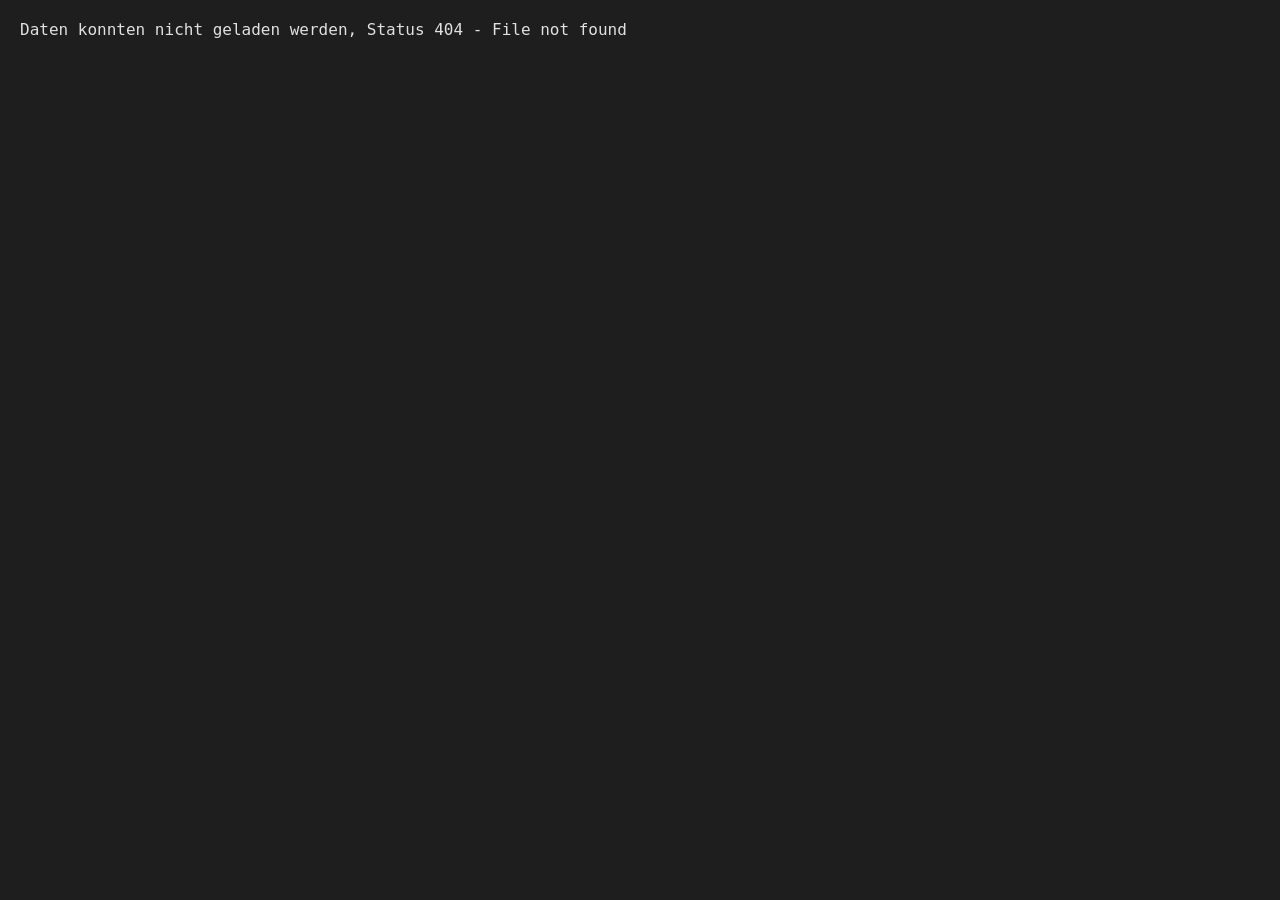
==== server/files/index.html @ 0fc0b64f "fertig" ====
<!DOCTYPE html>
<html lang="en">

<head>
  <meta charset="UTF-8">
  <meta name="viewport" content="width=device-width, initial-scale=1.0">
  <title>Movies!</title>

  <!-- Link to the external stylesheet for the overview page -->
  <link rel="stylesheet" href="index.css" />
  <!-- Load the JavaScript that fetches and renders the movie cards -->
  <script src="index.js"></script>
</head>

<body>
<!--
    <main> marks the primary content area of the page.
    Movie cards are appended here by JavaScript.
    Using <main> instead of appending directly to <body> gives the page
    better structure and leaves room for a header or footer outside this area.
-->
<main id="movies-container"></main>
</body>

</html>
---- server/files/index.css ----
/*
 * index.css — Styles for the movie overview page
 *
 * This CSS was originally inline in index.html (Exercise 1) and has been
 * moved to a separate file for better separation of concerns.
 * It imports base.css which provides shared styles used across pages.
 */
@import url(base.css);

/*
 * DARK THEME STYLING
 *
 * CSS rules are written as "selector { property: value; }" pairs.
 * The selector targets which HTML elements the rules apply to.
 * We use element names (body, h2, img, p), class names (.genre),
 * or our own custom classes (.movie-info, .rating, .meta-label).
 */

/* Styles for the entire page body */
body {
  /*
   * JetBrains Mono is a monospace font designed for code editors.
   * 'monospace' is the correct fallback category — if the font fails
   * to load, the browser picks any monospace font it has available.
   */
  font-family: 'JetBrains Mono', monospace;
  background-color: #1e1e1e; /* dark grey — easy on the eyes, neutral tone */
  color: #e0e0e0;            /* light grey text so it's readable on dark bg */
  margin: 0;                 /* remove the browser's default outer spacing */
  padding: 20px;             /* add inner spacing so content doesn't touch the edge */
}

/* Movie title heading */
h2 {
  /*
   * We use <h2> (not <h1>) for movie titles because a page should
   * only have one <h1> — the main page heading. Each movie card is
   * a sub-section, so <h2> is the semantically correct level.
   */
  font-weight: bold;
  margin: 0 0 8px 0; /* only bottom margin — top/left/right are 0 */
  color: #f5f5f5;    /* near-white to stand out against the dark card */
  font-size: 1.6em;  /* 1em = the current font size; 1.6em is 60% larger */
}

/* Movie poster image */
img {
  border-radius: 8px;  /* rounded corners soften the look */
  max-width: 300px;    /* prevent the poster from growing too large */
  width: 300px;        /* consistent width so all posters take the same space */
  height: auto;        /* height scales proportionally — no stretching */
}

/*
 * Each movie is wrapped in an <article> element.
 * We chose <article> because it is a semantic HTML element that
 * represents a self-contained, independently meaningful piece of content —
 * exactly what a single movie card is.
 */
article {
  background-color: #141414; /* very dark card background */
  border-radius: 12px;       /* rounded card corners */
  margin: 20px auto;         /* vertical spacing between cards; auto centers horizontally */
  padding: 20px;             /* inner breathing room */
  box-shadow: 0 4px 16px rgba(0, 0, 0, 0.5); /* subtle drop shadow for depth */
  max-width: 800px;          /* cards don't stretch too wide on large screens */
  display: flex;             /* flexbox places the poster and text side by side */
  gap: 20px;                 /* space between the poster image and the text column */
}

/* The div that holds all the text info next to the poster */
.movie-info {
  flex: 1; /* take up all remaining horizontal space after the image */
}

/* General paragraph spacing */
p {
  margin: 6px 0;    /* small top/bottom gap between each info line */
  line-height: 1.5; /* 1.5x the font size between lines — easier to read */
}

/*
 * Genre tags — we give each genre its own <span> with class "genre"
 * so we can style them independently from other <span> elements.
 */
.genre {
  background-color: #141414;  /* same dark tone as the card — pill defined by its border */
  padding: 3px 10px;          /* top/bottom 3px, left/right 10px */
  border-radius: 20px;        /* large radius turns the rectangle into a pill shape */
  display: inline-block;      /* allows padding to work correctly on a span */
  font-size: 0.85em;          /* slightly smaller than surrounding text */
  border: 1px solid #888888;  /* grey outline gives the pill its shape */
  margin-right: 4px;          /* gap between individual genre pills */
  margin-bottom: 4px;         /* gap if genres wrap to a second line */
}

/* Rating numbers — green for a fresh, distinct look */
.rating {
  color: #5aca00;
  font-weight: bold;
}

/* Dim label text (e.g. "Released:", "Runtime:") so the value stands out */
.meta-label {
  color: #aaaaaa;   /* muted grey — less prominent than the actual values */
  font-size: 0.85em;
}
/* already implemented in base.css*/
/* Style for the Edit button on each movie card */
/*button {*/
/*    margin-top: 10px;*/
/*    cursor: pointer;*/
/*    background-color: #141414;  !* same dark tone as the card — pill defined by its border *!*/
/*    padding: 3px 10px;          !* top/bottom 3px, left/right 10px *!*/
/*    border-radius: 20px;        !* large radius turns the rectangle into a pill shape *!*/
/*    display: inline-block;      !* allows padding to work correctly on a span *!*/
/*    font-size: 0.85em;          !* slightly smaller than surrounding text *!*/
/*    border: 1px solid #888888;  !* grey outline gives the pill its shape *!*/
/*    margin-right: 4px;          !* gap between individual genre pills *!*/
/*    margin-bottom: 4px;*/
/*} */


/*
 * RESPONSIVE DESIGN — mobile phones
 *
 * A media query applies rules only when a condition is true.
 * "max-width: 600px" means: on screens 600px wide or narrower
 * (i.e. phones), use these overrides instead.
 *
 * Without this, the side-by-side poster + text layout would be
 * too cramped on a small screen. We switch to a vertical stack instead.
 */
@media (max-width: 600px) {
  body {
    padding: 10px; /* less outer padding on small screens */
  }

  article {
    flex-direction: column; /* stack poster above text instead of side by side */
    margin: 12px auto;      /* tighter vertical gap between cards */
    padding: 14px;          /* slightly less inner padding */
  }

  img {
    max-width: 100%;        /* poster fills the full card width on mobile */
    width: 100%;
  }

  h2 {
    font-size: 1.3em;       /* slightly smaller title so it fits on one line */
  }
}
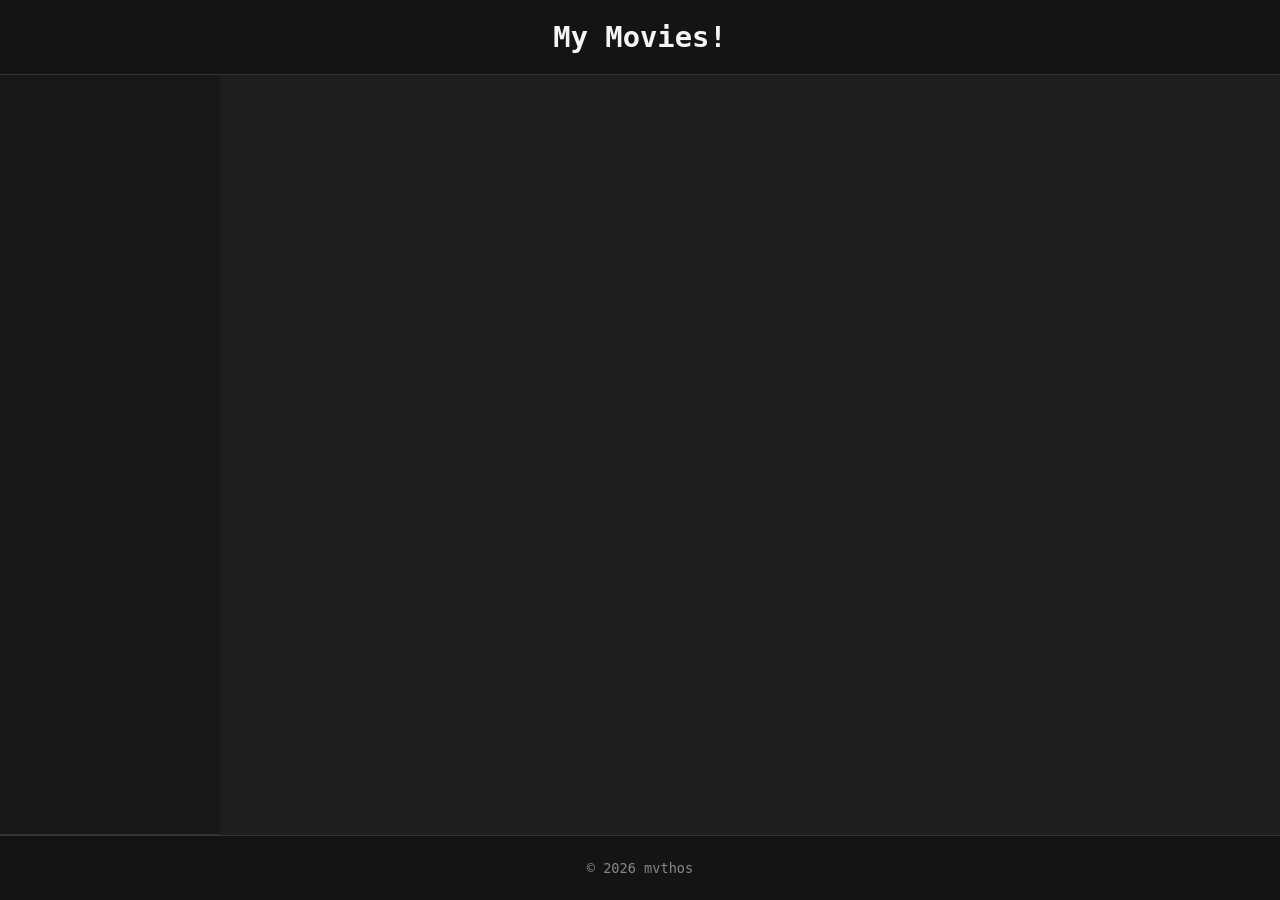
==== commit 543103b1: "fertig" ====
--- a/server/files/index.html
+++ b/server/files/index.html
@@ -2,24 +2,47 @@
 <html lang="en">
 
 <head>
-  <meta charset="UTF-8">
-  <meta name="viewport" content="width=device-width, initial-scale=1.0">
-  <title>Movies!</title>
+    <meta charset="UTF-8">
+    <meta name="viewport" content="width=device-width, initial-scale=1.0">
+    <title>Movies!</title>
 
-  <!-- Link to the external stylesheet for the overview page -->
-  <link rel="stylesheet" href="index.css" />
-  <!-- Load the JavaScript that fetches and renders the movie cards -->
-  <script src="index.js"></script>
+    <!-- Link to the external stylesheet for the overview page -->
+    <link rel="stylesheet" href="index.css" />
+    <!-- Load the JavaScript that fetches and renders the movie cards -->
+    <script src="index.js"></script>
 </head>
 
 <body>
-<!--
-    <main> marks the primary content area of the page.
-    Movie cards are appended here by JavaScript.
-    Using <main> instead of appending directly to <body> gives the page
-    better structure and leaves room for a header or footer outside this area.
--->
-<main id="movies-container"></main>
+    <!--
+        HTML5 landmark elements describe the role of each page region.
+        Screen readers and search engines use these to navigate the page.
+        Their layout (single column on mobile, 2-column grid on desktop)
+        is defined entirely in index.css using CSS Grid Template Areas.
+    -->
+
+    <!-- <header> identifies the introductory content / page heading -->
+    <header>
+        <h1>My Movies!</h1>
+    </header>
+
+    <!--
+        <nav> wraps the navigation links/buttons. The genre buttons are
+        added dynamically by index.js after fetching /genres from the server.
+    -->
+    <nav id="genre-nav"></nav>
+
+    <!--
+        <main> contains the primary content of the page (the movie cards).
+        Cards are appended here by index.js after fetching /movies.
+    -->
+    <main id="movies-container"></main>
+
+    <!--
+        <footer> always visible
+    -->
+    <footer>
+        <p>&copy; 2026 mvthos </p>
+    </footer>
 </body>
 
 </html>
--- a/server/files/index.css
+++ b/server/files/index.css
@@ -1,153 +1,296 @@
 /*
  * index.css — Styles for the movie overview page
  *
- * This CSS was originally inline in index.html (Exercise 1) and has been
- * moved to a separate file for better separation of concerns.
- * It imports base.css which provides shared styles used across pages.
+ * This file does three things:
+ *   1. Defines the dark theme (background, text colors, fonts).
+ *   2. Lays out the page using CSS Grid Template Areas. The body becomes
+ *      a grid container with four named areas — header (h), nav (n),
+ *      main (m), and footer (f). On mobile we stack them in one column;
+ *      on desktop (>= 768px) the nav slides next to main on the left.
+ *   3. Uses Flexbox to lay out the contents of each landmark element
+ *      (centering the header text, wrapping nav buttons, stacking movie
+ *      cards in main, and centering the footer text).
+ *
+ * It also imports base.css which provides shared styles (the button look).
  */
 @import url(base.css);
 
 /*
- * DARK THEME STYLING
- *
- * CSS rules are written as "selector { property: value; }" pairs.
- * The selector targets which HTML elements the rules apply to.
- * We use element names (body, h2, img, p), class names (.genre),
- * or our own custom classes (.movie-info, .rating, .meta-label).
- */
-
-/* Styles for the entire page body */
+ * BODY — root grid container.
+ *
+ * "display: grid" turns the body into a Grid container so its direct
+ * children (header, nav, main, footer) can be placed into named areas.
+ *
+ * "grid-template-areas" defines the layout visually using strings.
+ * Each string is one row; each token is one column.
+ *   - "h"   = header
+ *   - "n"   = nav
+ *   - "m"   = main
+ *   - "f"   = footer
+ *
+ * On mobile (default, no media query), all four areas are stacked
+ * vertically in a single column.
+ *
+ * "grid-template-rows: auto auto 1fr auto" gives:
+ *   - header:    auto (just as tall as its content)
+ *   - nav:       auto
+ *   - main:      1fr  → takes ALL the remaining vertical space
+ *   - footer:    auto
+ *
+ * "height: 100vh" sets the body to exactly the viewport height. Combined
+ * with main's "overflow-y: auto" below, this keeps the footer always
+ * visible — only the main area scrolls when content overflows.
+ *
+ * "margin: 0" removes the user-agent default body margin (otherwise
+ * a small white border would appear around the page).
+ */
 body {
-  /*
-   * JetBrains Mono is a monospace font designed for code editors.
-   * 'monospace' is the correct fallback category — if the font fails
-   * to load, the browser picks any monospace font it has available.
-   */
-  font-family: 'JetBrains Mono', monospace;
-  background-color: #1e1e1e; /* dark grey — easy on the eyes, neutral tone */
-  color: #e0e0e0;            /* light grey text so it's readable on dark bg */
-  margin: 0;                 /* remove the browser's default outer spacing */
-  padding: 20px;             /* add inner spacing so content doesn't touch the edge */
-}
-
-/* Movie title heading */
-h2 {
-  /*
-   * We use <h2> (not <h1>) for movie titles because a page should
-   * only have one <h1> — the main page heading. Each movie card is
-   * a sub-section, so <h2> is the semantically correct level.
-   */
-  font-weight: bold;
-  margin: 0 0 8px 0; /* only bottom margin — top/left/right are 0 */
-  color: #f5f5f5;    /* near-white to stand out against the dark card */
-  font-size: 1.6em;  /* 1em = the current font size; 1.6em is 60% larger */
+    font-family: 'JetBrains Mono', monospace;
+    background-color: #1e1e1e; /* dark grey — easy on the eyes */
+    color: #e0e0e0;            /* light grey text on dark background */
+    margin: 0;                 /* remove browser default; also kills the
+                                  unnecessary scrollbar mentioned in the task */
+    padding: 0;
+
+    display: grid;
+    grid-template-areas:
+        "h"
+        "n"
+        "m"
+        "f";
+    grid-template-rows: auto auto 1fr auto;
+    height: 100vh;             /* fixed height so footer stays in viewport */
+}
+
+/*
+ * GRID AREA ASSIGNMENTS
+ *
+ * Each landmark element is placed into the area named in body's
+ * grid-template-areas. The names "h", "n", "m", "f" are arbitrary;
+ * what matters is that they match the strings in the container.
+ */
+header { grid-area: h; }
+nav    { grid-area: n; }
+main   { grid-area: m; }
+footer { grid-area: f; }
+
+/*
+ * MAIN — independent scroll area.
+ *
+ * "overflow-y: auto" makes ONLY main scroll vertically when its content
+ * (the list of movie cards) is taller than the area allotted to it.
+ * The header, nav and footer remain fixed in place — that is what makes
+ * the footer "always visible" as required by Task 2.1.
+ *
+ * "min-height: 0" is a Grid-specific quirk: by default a grid item's
+ * minimum size is its content size, which would prevent overflow from
+ * triggering and leak content outside the area. Setting it to 0 lets
+ * the 1fr row truly cap main's height so its overflow can scroll.
+ */
+main {
+    overflow-y: auto;
+    min-height: 0;
+}
+
+/*
+ * DESKTOP LAYOUT (viewport wider than 768px)
+ *
+ * We switch to a 2D layout: header spans the full top row, footer the
+ * full bottom row, and the middle row splits into a 220px nav column
+ * on the left and a flexible main column on the right.
+ *
+ *     ┌────────── h h ──────────┐
+ *     │ n │        m            │
+ *     └────────── f f ──────────┘
+ *
+ * "grid-template-columns: 220px 1fr" — fixed nav width, main takes the rest.
+ * "grid-template-rows: auto 1fr auto" — header/footer hug content,
+ * the middle row (containing main) grows to fill the viewport.
+ */
+@media (min-width: 768px) {
+    body {
+        grid-template-areas:
+            "h h"
+            "n m"
+            "f f";
+        grid-template-columns: 220px 1fr;
+        grid-template-rows: auto 1fr auto;
+    }
+}
+
+/*
+ * HEADER — Flexbox use #1: center the page title.
+ *
+ * "display: flex" plus "justify-content: center" and "align-items: center"
+ * is the canonical Flexbox idiom for centering a single child element
+ * both horizontally and vertically inside its parent.
+ */
+header {
+    display: flex;
+    justify-content: center;
+    align-items: center;
+    padding: 20px;
+    background-color: #141414;
+    border-bottom: 1px solid #333;
+}
+
+/* Reset the h1 default margin so the header can center it cleanly */
+header h1 {
+    margin: 0;
+    font-size: 1.8em;
+    color: #f5f5f5;
+}
+
+/*
+ * NAV — Flexbox use #2: lay out genre buttons in a row that wraps.
+ *
+ * "flex-wrap: wrap" lets buttons drop to the next line when there is
+ * not enough horizontal space (important on mobile and on the narrow
+ * desktop nav column).
+ *
+ * "gap: 8px" adds even spacing between buttons without per-button margins.
+ *
+ * "align-content: flex-start" keeps wrapped rows packed at the top so
+ * buttons don't spread out vertically when the nav is tall (on desktop).
+ */
+nav {
+    display: flex;
+    flex-wrap: wrap;
+    gap: 8px;
+    padding: 16px;
+    align-content: flex-start;
+    background-color: #181818;
+    border-bottom: 1px solid #333;
+}
+
+/*
+ * MAIN — Flexbox use #3: stack movie cards vertically.
+ *
+ * Each <article> is a flex item; "flex-direction: column" stacks them.
+ * Note: main is also a Grid ITEM (placed into area "m"), but here we
+ * make it a Flex CONTAINER for its own children. The two roles don't
+ * conflict — Grid governs main's outer placement, Flexbox its inner.
+ */
+main {
+    display: flex;
+    flex-direction: column;
+    padding: 20px;
+    /* overflow-y / min-height already declared above */
+}
+
+/*
+ * FOOTER — Flexbox use #4: center the copyright text.
+ */
+footer {
+    display: flex;
+    justify-content: center;
+    align-items: center;
+    padding: 16px;
+    background-color: #141414;
+    border-top: 1px solid #333;
+    color: #888;       /* dimmed so it doesn't compete with main content */
+    font-size: 0.85em;
+}
+
+/*
+ * MOVIE CARD (article)
+ *
+ * Each card is itself a flex container so the poster and the info column
+ * sit side by side with a consistent gap. The card has a max-width so
+ * it doesn't stretch uncomfortably wide on large screens, and width:100%
+ * lets it fill smaller screens fully.
+ */
+article {
+    background-color: #141414; /* very dark card background */
+    border-radius: 12px;       /* rounded card corners */
+    margin: 10px auto;         /* vertical spacing; auto centers horizontally */
+    padding: 20px;             /* inner breathing room */
+    box-shadow: 0 4px 16px rgba(0, 0, 0, 0.5); /* subtle depth */
+    max-width: 800px;
+    width: 100%;
+    display: flex;             /* poster and text side by side */
+    gap: 20px;
+}
+
+/* The text column inside each card */
+.movie-info {
+    flex: 1; /* take all space remaining after the poster */
 }
 
 /* Movie poster image */
 img {
-  border-radius: 8px;  /* rounded corners soften the look */
-  max-width: 300px;    /* prevent the poster from growing too large */
-  width: 300px;        /* consistent width so all posters take the same space */
-  height: auto;        /* height scales proportionally — no stretching */
-}
-
-/*
- * Each movie is wrapped in an <article> element.
- * We chose <article> because it is a semantic HTML element that
- * represents a self-contained, independently meaningful piece of content —
- * exactly what a single movie card is.
- */
-article {
-  background-color: #141414; /* very dark card background */
-  border-radius: 12px;       /* rounded card corners */
-  margin: 20px auto;         /* vertical spacing between cards; auto centers horizontally */
-  padding: 20px;             /* inner breathing room */
-  box-shadow: 0 4px 16px rgba(0, 0, 0, 0.5); /* subtle drop shadow for depth */
-  max-width: 800px;          /* cards don't stretch too wide on large screens */
-  display: flex;             /* flexbox places the poster and text side by side */
-  gap: 20px;                 /* space between the poster image and the text column */
-}
-
-/* The div that holds all the text info next to the poster */
-.movie-info {
-  flex: 1; /* take up all remaining horizontal space after the image */
-}
-
-/* General paragraph spacing */
+    border-radius: 8px;
+    max-width: 300px;
+    width: 300px;
+    height: auto; /* preserve the original aspect ratio */
+}
+
+/*
+ * Movie title heading.
+ *
+ * <h2> is used (not <h1>) because the page already has one <h1> in the
+ * header. Each movie card is a sub-section, so <h2> is the correct level.
+ */
+h2 {
+    font-weight: bold;
+    margin: 0 0 8px 0; /* only bottom margin */
+    color: #f5f5f5;
+    font-size: 1.6em;
+}
+
+/* General paragraph spacing inside cards */
 p {
-  margin: 6px 0;    /* small top/bottom gap between each info line */
-  line-height: 1.5; /* 1.5x the font size between lines — easier to read */
-}
-
-/*
- * Genre tags — we give each genre its own <span> with class "genre"
- * so we can style them independently from other <span> elements.
+    margin: 6px 0;
+    line-height: 1.5;
+}
+
+/*
+ * Genre pill tags — small rounded labels with a thin grey border.
+ * The text color is inherited from the body (#e0e0e0).
  */
 .genre {
-  background-color: #141414;  /* same dark tone as the card — pill defined by its border */
-  padding: 3px 10px;          /* top/bottom 3px, left/right 10px */
-  border-radius: 20px;        /* large radius turns the rectangle into a pill shape */
-  display: inline-block;      /* allows padding to work correctly on a span */
-  font-size: 0.85em;          /* slightly smaller than surrounding text */
-  border: 1px solid #888888;  /* grey outline gives the pill its shape */
-  margin-right: 4px;          /* gap between individual genre pills */
-  margin-bottom: 4px;         /* gap if genres wrap to a second line */
-}
-
-/* Rating numbers — green for a fresh, distinct look */
+    background-color: #141414;
+    padding: 3px 10px;
+    border-radius: 20px;
+    display: inline-block;
+    font-size: 0.85em;
+    border: 1px solid #888888;
+    margin-right: 4px;
+    margin-bottom: 4px;
+}
+
+/* Rating numbers — green to make them visually pop */
 .rating {
-  color: #5aca00;
-  font-weight: bold;
-}
-
-/* Dim label text (e.g. "Released:", "Runtime:") so the value stands out */
+    color: #5aca00;
+    font-weight: bold;
+}
+
+/* Dim label text (e.g. "Released:", "Runtime:") so values stand out */
 .meta-label {
-  color: #aaaaaa;   /* muted grey — less prominent than the actual values */
-  font-size: 0.85em;
-}
-/* already implemented in base.css*/
-/* Style for the Edit button on each movie card */
-/*button {*/
-/*    margin-top: 10px;*/
-/*    cursor: pointer;*/
-/*    background-color: #141414;  !* same dark tone as the card — pill defined by its border *!*/
-/*    padding: 3px 10px;          !* top/bottom 3px, left/right 10px *!*/
-/*    border-radius: 20px;        !* large radius turns the rectangle into a pill shape *!*/
-/*    display: inline-block;      !* allows padding to work correctly on a span *!*/
-/*    font-size: 0.85em;          !* slightly smaller than surrounding text *!*/
-/*    border: 1px solid #888888;  !* grey outline gives the pill its shape *!*/
-/*    margin-right: 4px;          !* gap between individual genre pills *!*/
-/*    margin-bottom: 4px;*/
-/*} */
-
-
-/*
- * RESPONSIVE DESIGN — mobile phones
- *
- * A media query applies rules only when a condition is true.
- * "max-width: 600px" means: on screens 600px wide or narrower
- * (i.e. phones), use these overrides instead.
- *
- * Without this, the side-by-side poster + text layout would be
- * too cramped on a small screen. We switch to a vertical stack instead.
- */
-@media (max-width: 600px) {
-  body {
-    padding: 10px; /* less outer padding on small screens */
-  }
-
-  article {
-    flex-direction: column; /* stack poster above text instead of side by side */
-    margin: 12px auto;      /* tighter vertical gap between cards */
-    padding: 14px;          /* slightly less inner padding */
-  }
-
-  img {
-    max-width: 100%;        /* poster fills the full card width on mobile */
-    width: 100%;
-  }
-
-  h2 {
-    font-size: 1.3em;       /* slightly smaller title so it fits on one line */
-  }
-}
+    color: #aaaaaa;
+    font-size: 0.85em;
+}
+
+/*
+ * MOBILE OVERRIDES (viewport narrower than 768px)
+ *
+ * On a small screen the side-by-side card layout (poster + text) becomes
+ * too cramped. We stack the poster above the text and let the poster
+ * fill the full card width so the title remains readable.
+ */
+@media (max-width: 767px) {
+    article {
+        flex-direction: column;
+        margin: 10px auto;
+        padding: 14px;
+    }
+
+    img {
+        max-width: 100%;
+        width: 100%;
+    }
+
+    h2 {
+        font-size: 1.3em;
+    }
+}
